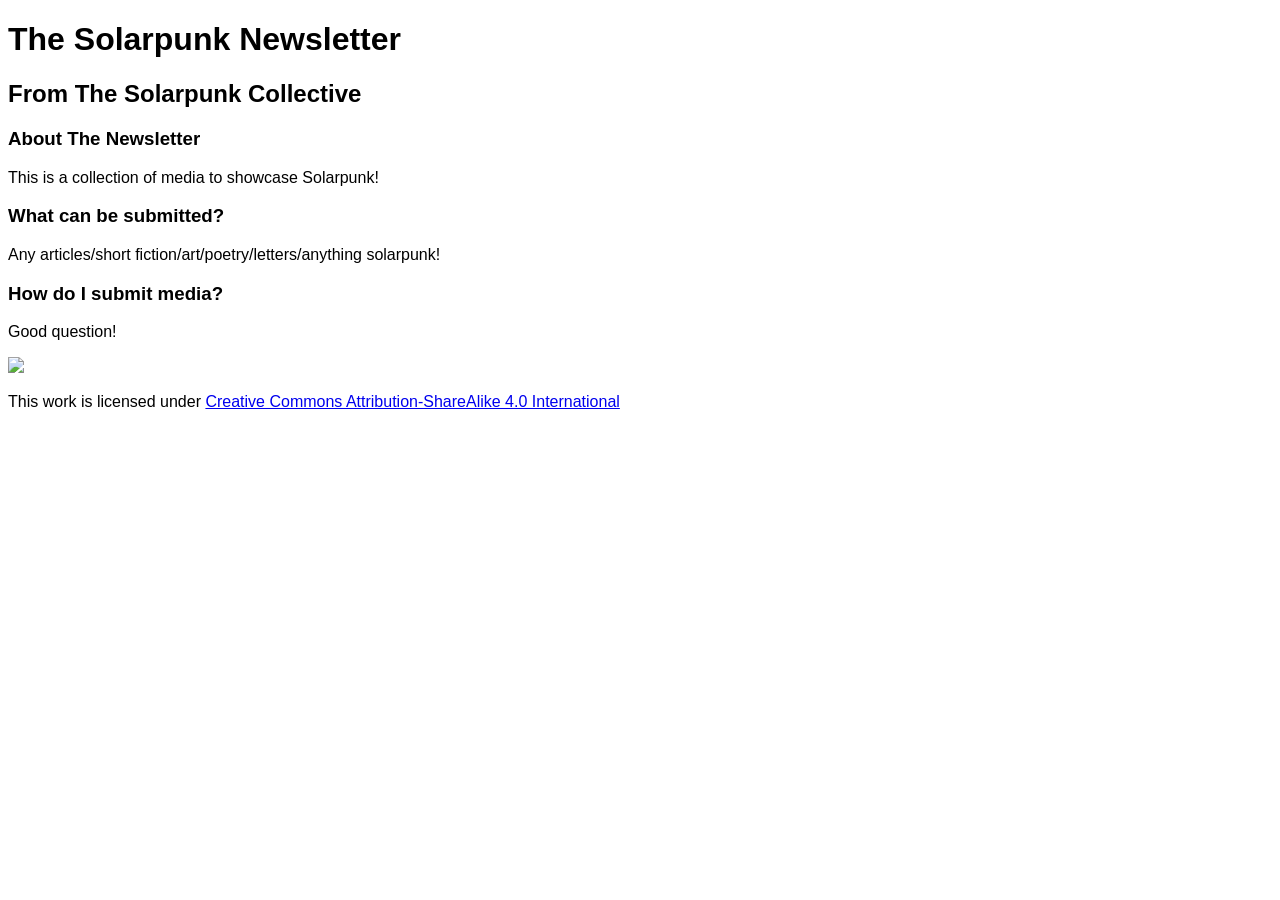
==== public/index.html @ 89623770 "Update index.html Added a section on what can be submitted" ====
<!DOCTYPE html>
<html lang="en">
<head>
    <meta charset="UTF-8">
    <meta http-equiv="X-UA-Compatible" content="IE=edge">
    <meta name="viewport" content="width=device-width, initial-scale=1.0">
    <title>The Solarpunk Newsletter</title>
    <style>
        body {
            font-family: sans-serif;
        }
    </style>
</head>
<body>
	<div>
		<h1>The Solarpunk Newsletter</h1>
		<h2>From The Solarpunk Collective</h2>
	</div>
    <div>
        <h3>About The Newsletter</h3>
        <p>This is a collection of media to showcase Solarpunk!</p>
		<h3>What can be submitted?</h3>
		<p>Any articles/short fiction/art/poetry/letters/anything solarpunk!</p>
		<h3>How do I submit media?</h3>
		<p>Good question!</p>
    </div>
    <div>
		<a href="https://nekoweb.org/"><img src="https://nekoweb.org/assets/buttons/button5.gif"></a>
    	<p>
    		This work is licensed under <a href="https://creativecommons.org/licenses/by-sa/4.0/">Creative Commons Attribution-ShareAlike 4.0 International</a><img src="https://mirrors.creativecommons.org/presskit/icons/cc.svg" alt="" style="max-width: 1em;max-height:1em;margin-left: .2em;"><img src="https://mirrors.creativecommons.org/presskit/icons/by.svg" alt="" style="max-width: 1em;max-height:1em;margin-left: .2em;"><img src="https://mirrors.creativecommons.org/presskit/icons/sa.svg" alt="" style="max-width: 1em;max-height:1em;margin-left: .2em;">
    	</p>
	</div>
</body>
</html>
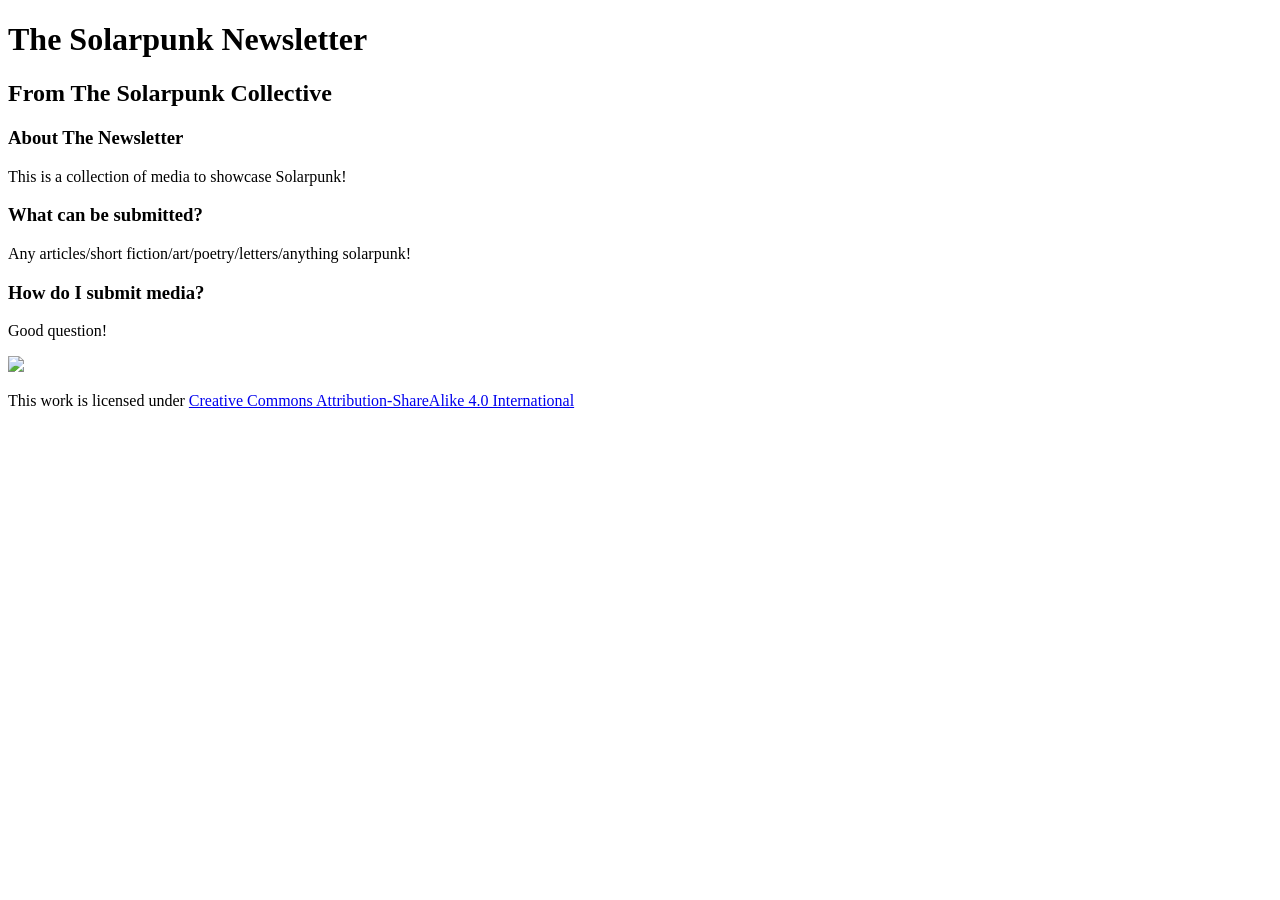
==== commit 5ef7ed1d: "Update index.html Added stylesheet link to styles.css" ====
--- a/public/index.html
+++ b/public/index.html
@@ -4,12 +4,8 @@
     <meta charset="UTF-8">
     <meta http-equiv="X-UA-Compatible" content="IE=edge">
     <meta name="viewport" content="width=device-width, initial-scale=1.0">
+	<link rel="stylesheet" href="styles.css">
     <title>The Solarpunk Newsletter</title>
-    <style>
-        body {
-            font-family: sans-serif;
-        }
-    </style>
 </head>
 <body>
 	<div>
--- a/public/styles.css
+++ b/public/styles.css
@@ -0,0 +1 @@
+.
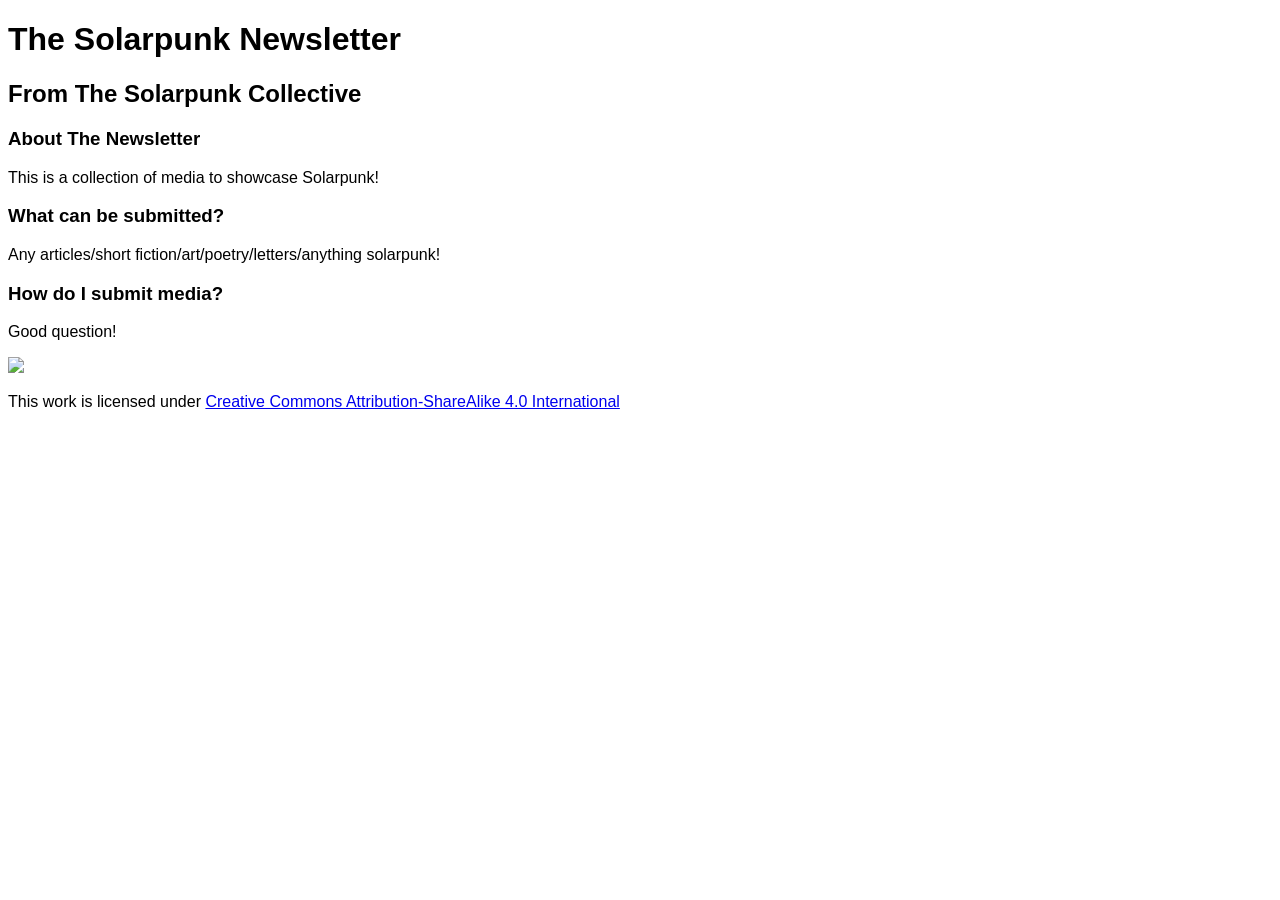
==== commit 8aeb040b: "Update index.html" ====
--- a/public/styles.css
+++ b/public/styles.css
@@ -1 +1,4 @@
-.
+body {
+	font-family: sans-serif;
+	background-color: DarkSeaGreeen;
+}
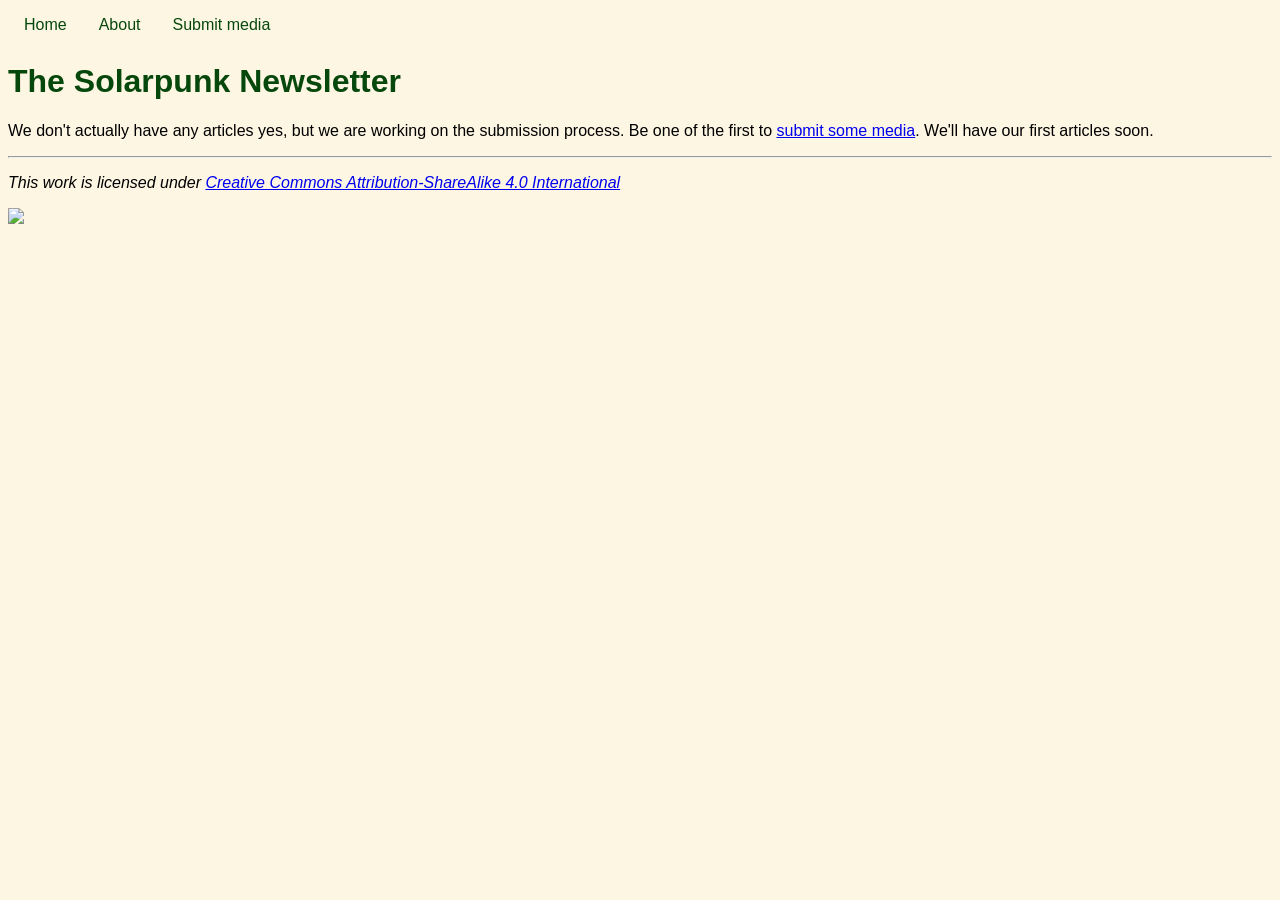
==== commit a1a0025a: "Rename home.html to index.html" ====
--- a/public/index.html
+++ b/public/index.html
@@ -4,27 +4,35 @@
     <meta charset="UTF-8">
     <meta http-equiv="X-UA-Compatible" content="IE=edge">
     <meta name="viewport" content="width=device-width, initial-scale=1.0">
-	<link rel="stylesheet" href="styles.css">
+    <link rel="stylesheet" type="text/css" href="style.css" />
     <title>The Solarpunk Newsletter</title>
 </head>
+
 <body>
-	<div>
-		<h1>The Solarpunk Newsletter</h1>
-		<h2>From The Solarpunk Collective</h2>
-	</div>
-    <div>
-        <h3>About The Newsletter</h3>
-        <p>This is a collection of media to showcase Solarpunk!</p>
-		<h3>What can be submitted?</h3>
-		<p>Any articles/short fiction/art/poetry/letters/anything solarpunk!</p>
-		<h3>How do I submit media?</h3>
-		<p>Good question!</p>
-    </div>
-    <div>
-		<a href="https://nekoweb.org/"><img src="https://nekoweb.org/assets/buttons/button5.gif"></a>
-    	<p>
-    		This work is licensed under <a href="https://creativecommons.org/licenses/by-sa/4.0/">Creative Commons Attribution-ShareAlike 4.0 International</a><img src="https://mirrors.creativecommons.org/presskit/icons/cc.svg" alt="" style="max-width: 1em;max-height:1em;margin-left: .2em;"><img src="https://mirrors.creativecommons.org/presskit/icons/by.svg" alt="" style="max-width: 1em;max-height:1em;margin-left: .2em;"><img src="https://mirrors.creativecommons.org/presskit/icons/sa.svg" alt="" style="max-width: 1em;max-height:1em;margin-left: .2em;">
-    	</p>
-	</div>
+
+<nav>
+    <ul>
+    <li> <a href="home.html">Home</a> </li>
+    <li> <a href="about.html">About</a> </li>
+    <li> <a href="submit.html">Submit media</a> </li>
+    </ul>
+</nav>
+
+<h1>The Solarpunk Newsletter</h1>
+
+<p>
+We don't actually have any articles yes, but we are working on the submission process.
+Be one of the first to <a href="submit.html">submit some media</a>.
+We'll have our first articles soon.
+</p>
+
+<hr>
+<p>
+    <i> This work is licensed under <a href="https://creativecommons.org/licenses/by-sa/4.0/">Creative Commons Attribution-ShareAlike 4.0 International</a><img src="https://mirrors.creativecommons.org/presskit/icons/cc.svg" alt="" style="max-width: 1em;max-height:1em;margin-left: .2em;"><img src="https://mirrors.creativecommons.org/presskit/icons/by.svg" alt="" style="max-width: 1em;max-height:1em;margin-left: .2em;"><img src="https://mirrors.creativecommons.org/presskit/icons/sa.svg" alt="" style="max-width: 1em;max-height:1em;margin-left: .2em;"> </i>
+</p>
+
+<a href="https://nekoweb.org/"><img src="https://nekoweb.org/assets/buttons/button5.gif"></a>
+
 </body>
+
 </html>
--- a/public/style.css
+++ b/public/style.css
@@ -0,0 +1,41 @@
+:root {
+    /* Actual colours */
+    --solarized-base2: #eee8d5;
+    --solarized-base3: #fdf6e3;
+    --xkcd-forest-green: #06470c;
+
+    /* Theme colours */
+    --background-color: var(--solarized-base3);
+    --background-color-darker: var(--solarized-base2);
+    --theme-color: var(--xkcd-forest-green);
+}
+
+body {
+    background-color: var(--background-color);
+    font-family: sans-serif;
+}
+
+h1, h2, h3 {
+    color: var(--theme-color);
+}
+
+nav ul {
+    list-style-type: none;
+    margin: 0;
+    padding: 0;
+    display: flex;
+
+    & > li {
+        & > a {
+	    color: var(--theme-color);	
+            display: block;
+	    padding: 0.5em 1em;
+	    text-decoration: none;
+        }
+
+        & > a:hover {
+	    background-color: var(--background-color-darker);
+        }
+    }
+}
+
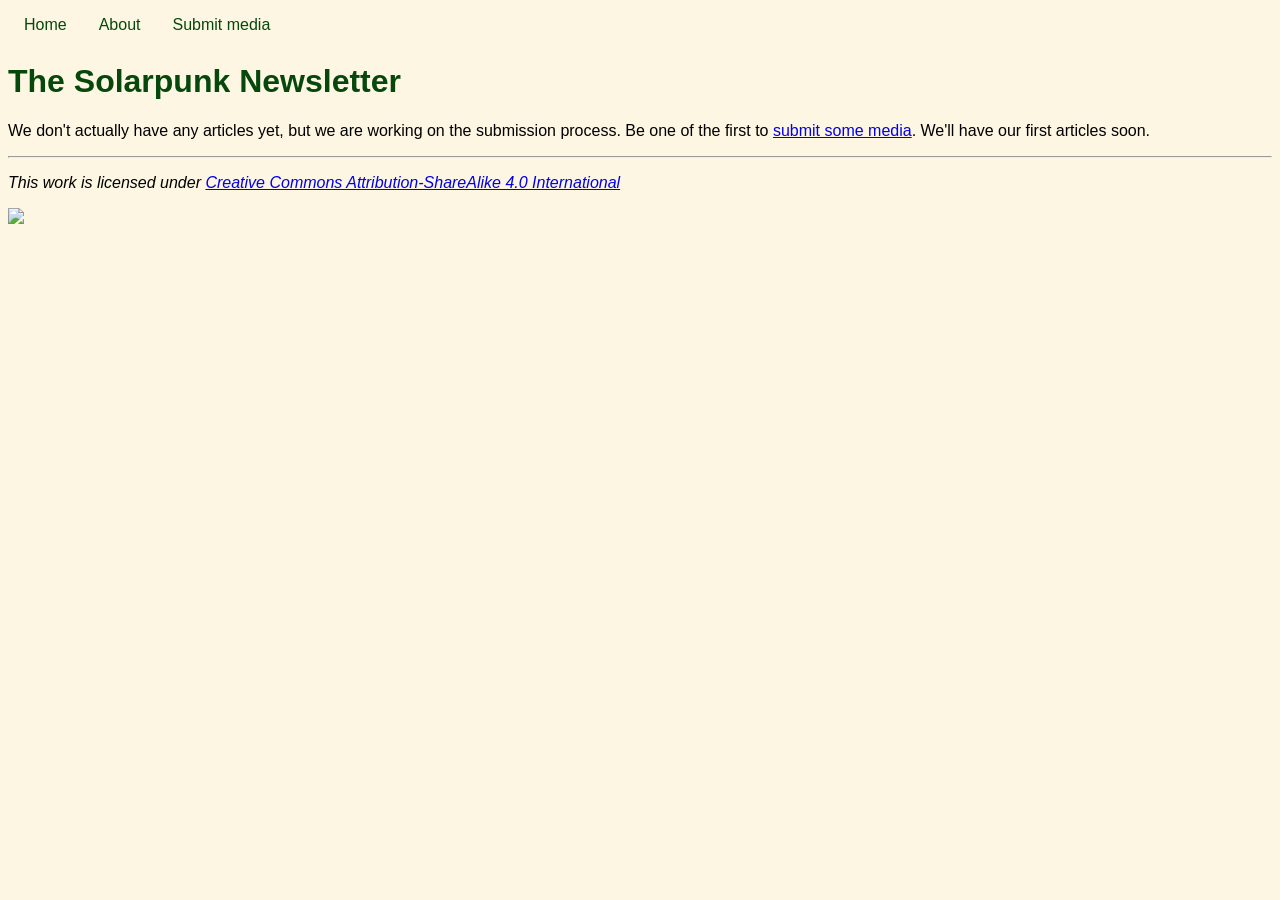
==== commit 2149c18b: "Update index.html Fixed Home link and corrected typo" ====
--- a/public/index.html
+++ b/public/index.html
@@ -12,7 +12,7 @@
 
 <nav>
     <ul>
-    <li> <a href="home.html">Home</a> </li>
+    <li> <a href="index.html">Home</a> </li>
     <li> <a href="about.html">About</a> </li>
     <li> <a href="submit.html">Submit media</a> </li>
     </ul>
@@ -21,7 +21,7 @@
 <h1>The Solarpunk Newsletter</h1>
 
 <p>
-We don't actually have any articles yes, but we are working on the submission process.
+We don't actually have any articles yet, but we are working on the submission process.
 Be one of the first to <a href="submit.html">submit some media</a>.
 We'll have our first articles soon.
 </p>
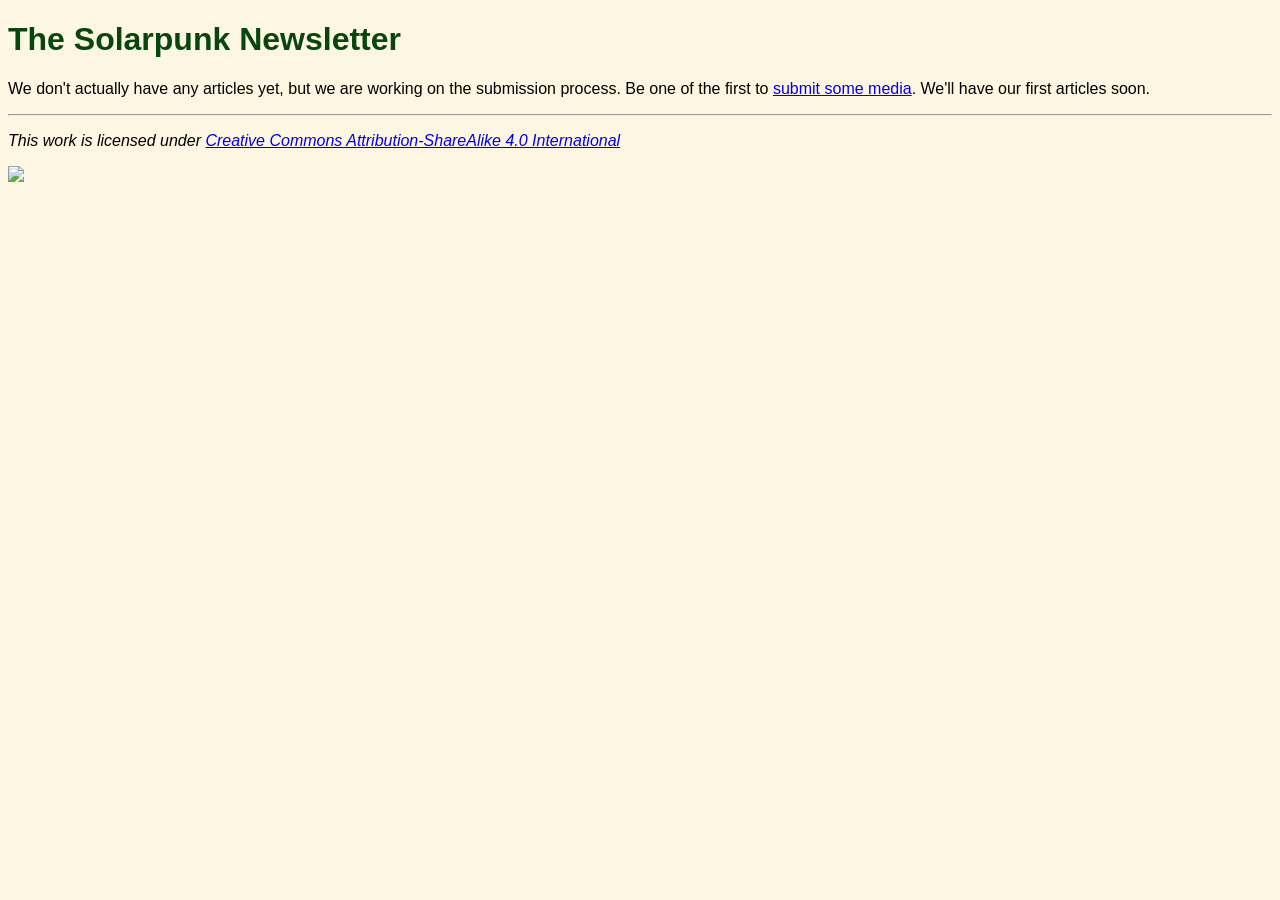
==== commit b2f28176: "Update index.html Added SSI for Navbar" ====
--- a/public/index.html
+++ b/public/index.html
@@ -10,13 +10,7 @@
 
 <body>
 
-<nav>
-    <ul>
-    <li> <a href="index.html">Home</a> </li>
-    <li> <a href="about.html">About</a> </li>
-    <li> <a href="submit.html">Submit media</a> </li>
-    </ul>
-</nav>
+<!--# include file="header.html" -->
 
 <h1>The Solarpunk Newsletter</h1>
 
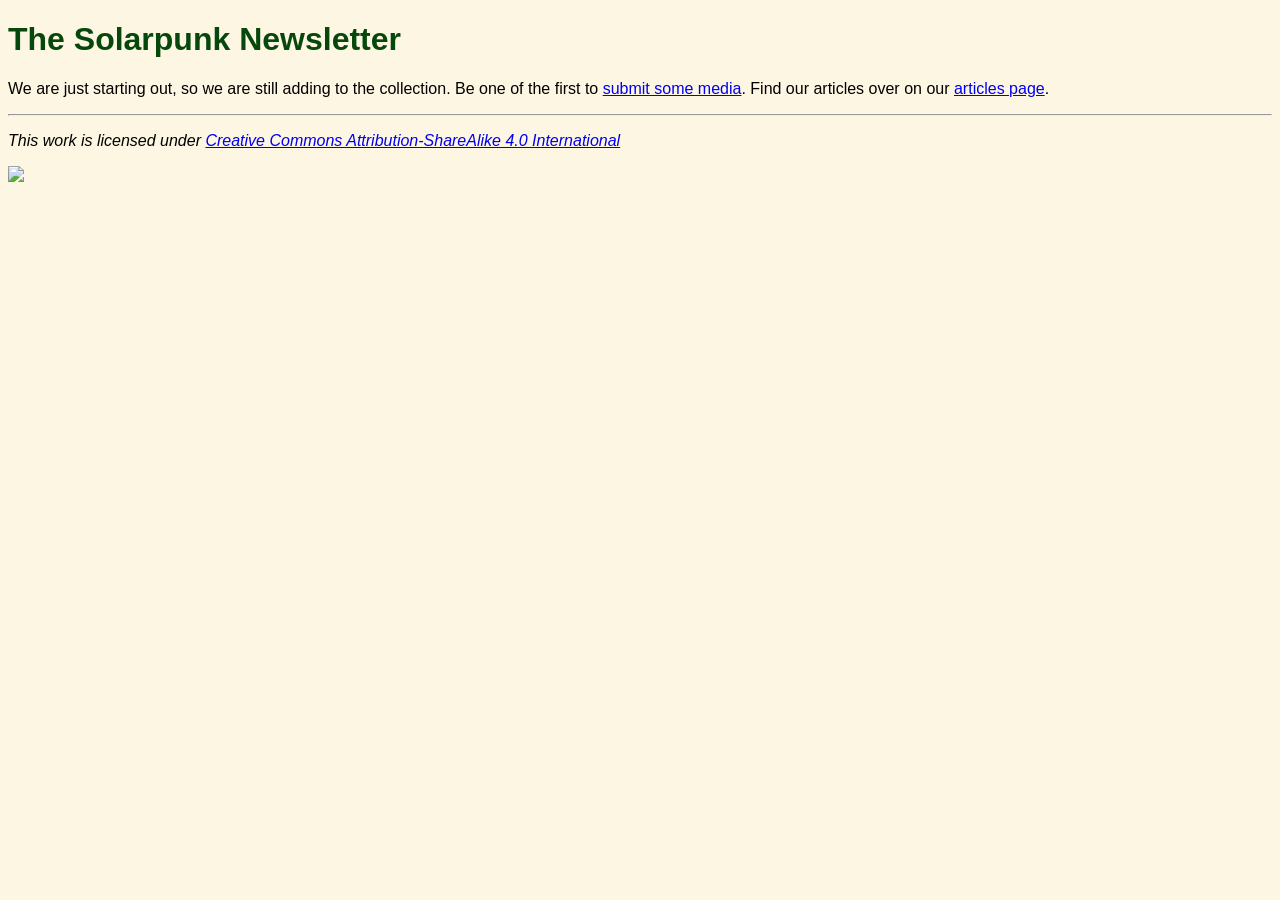
==== commit 2409ae25: "Update index.html" ====
--- a/public/index.html
+++ b/public/index.html
@@ -15,9 +15,9 @@
 <h1>The Solarpunk Newsletter</h1>
 
 <p>
-We don't actually have any articles yet, but we are working on the submission process.
+We are just starting out, so we are still adding to the collection.
 Be one of the first to <a href="submit.html">submit some media</a>.
-We'll have our first articles soon.
+Find our articles over on our <a href="articles.html">articles page</a>.
 </p>
 
 <hr>
